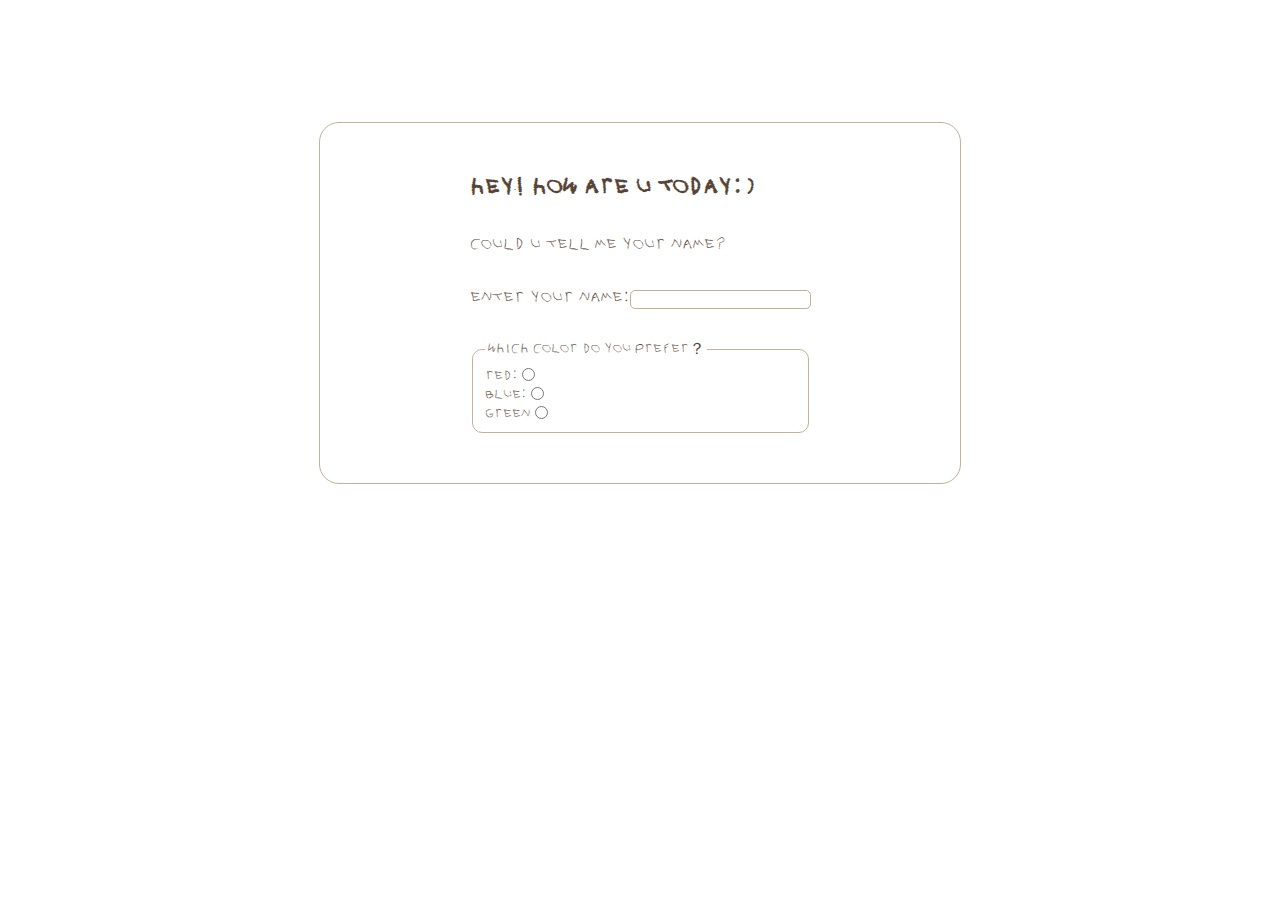
==== index.html @ 863f4cc7 "update" ====
<!DOCTYPE html>
<html lang="en">
  <head>
    <meta charset="UTF-8" />
    <meta http-equiv="X-UA-Compatible" content="IE=edge" />
    <meta name="viewport" content="width=device-width, initial-scale=1.0" />
    <title>💩 Survey</title>
    <link rel="stylesheet" href="main.css" />
  </head>
  <body>
    <div class="container" id="container">
      <h1>Hey! How are u today:)</h1>
      <p>Could u tell me your name?</p>
      <div>
        <p>Enter your name:<input class="input" id="name" type="text" /></p>

        <!-- Select a color: -->
        <br />
        <fieldset class="fieldset">
          <legend>Which color do you prefer？</legend>
          Red:<input
            type="radio"
            name="myRadios"
            class="radio"
            value="red"
          /><br />
          Blue:<input
            type="radio"
            name="myRadios"
            class="radio"
            value="blue"
          /><br />
          Green<input
            type="radio"
            name="myRadios"
            class="radio"
            value="green"
          />
        </fieldset>
      </div>
      <p class="next-page" id="nextPage">
        <a href="page02.html">Go to next</a>
      </p>
    </div>
    <script src="index.js"></script>
  </body>
</html>
---- main.css ----
@font-face {
  font-family: smalle;
  src: url("asset/MadeofScars-Regular.ttf");
}

body {
  height: 100vh;
  margin: 0;
  font-family: smalle;
  display: flex;
  flex-direction: column;
  justify-content: center;
  align-items: center;
  width: 50%;
  height: 30%;
  border-radius: 20px;
  position: relative;
  /* box-shadow: 0 4px 6px #c4b197, 0 1px 3px #795c41; */
  border: 1.5px solid #c4b197;
  margin: 9.5% auto;
  padding-bottom: 1rem;
  color: #564436;
}

.input {
  border: 1.5px solid #c4b197;
  border-radius: 5px;
  padding: 1px;
  transition: border-color 0.3s ease;
}

h1 {
  margin-top: 15%;
  font-size: 1.7rem;
}

p {
  font-size: 1.2rem;
  margin-bottom: 4%;
  margin-top: 10%;
}

.next-page {
  display: none;
  font-size: 1rem;
  text-align: center;
  margin-top: 15%;
}

.fieldset {
  border: 1.5px solid #c4b197;
  border-radius: 10px;
  margin-bottom: 10%;
}

a {
  text-decoration: none;
  color: black;
  transition: font-size 0.3s ease;
}

a:hover {
  font-size: 105%;
}
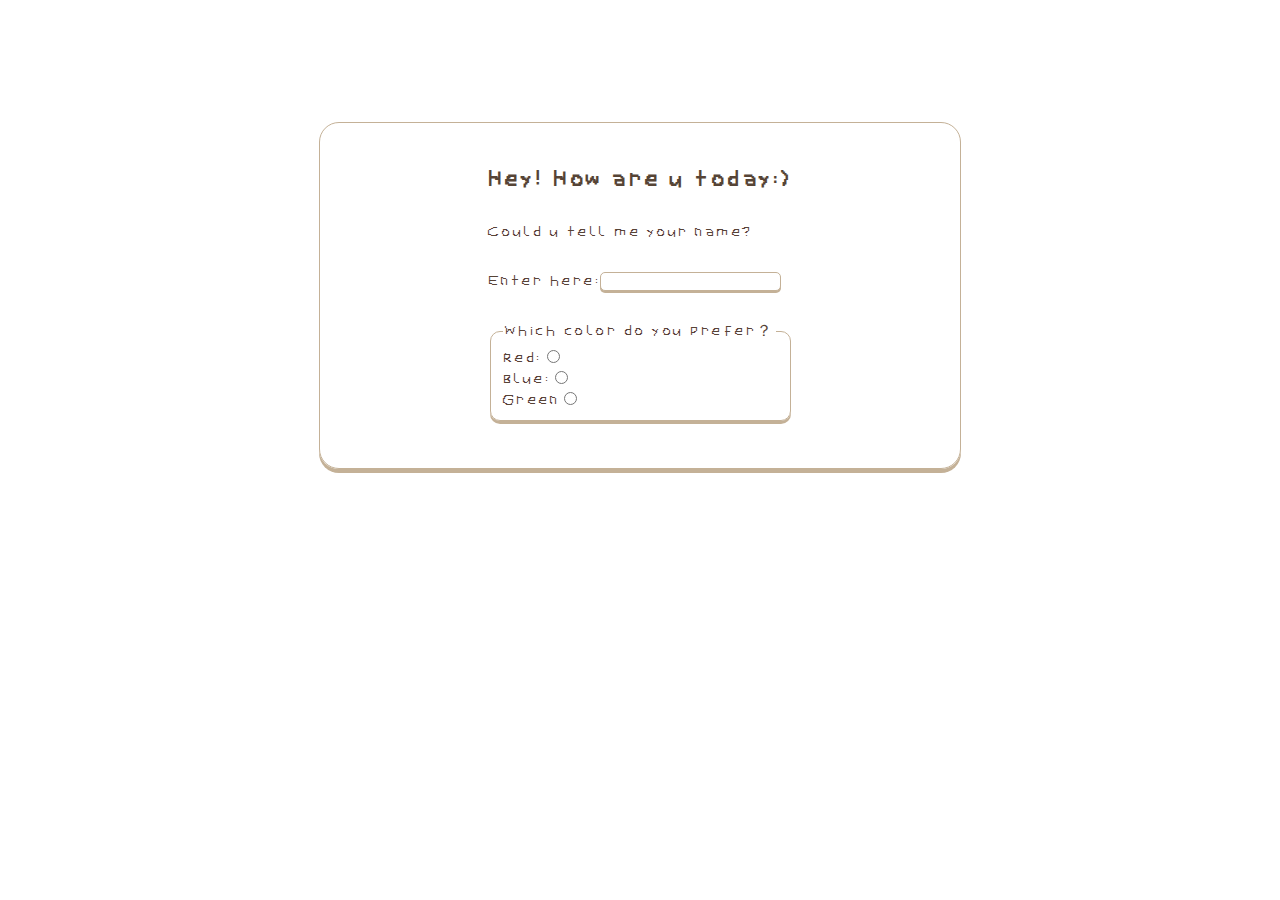
==== commit 18575515: "update" ====
--- a/index.html
+++ b/index.html
@@ -4,7 +4,7 @@
     <meta charset="UTF-8" />
     <meta http-equiv="X-UA-Compatible" content="IE=edge" />
     <meta name="viewport" content="width=device-width, initial-scale=1.0" />
-    <title>💩 Survey</title>
+    <title>A 💩 Survey</title>
     <link rel="stylesheet" href="main.css" />
   </head>
   <body>
@@ -12,9 +12,8 @@
       <h1>Hey! How are u today:)</h1>
       <p>Could u tell me your name?</p>
       <div>
-        <p>Enter your name:<input class="input" id="name" type="text" /></p>
+        <p>Enter here:<input class="input" id="name" type="text" /></p>
 
-        <!-- Select a color: -->
         <br />
         <fieldset class="fieldset">
           <legend>Which color do you prefer？</legend>
@@ -38,8 +37,8 @@
           />
         </fieldset>
       </div>
-      <p class="next-page" id="nextPage">
-        <a href="page02.html">Go to next</a>
+      <p class="next-page" id="nextPage" style="display: none">
+        <button type="button" id="go-to-next">Go to next</button>
       </p>
     </div>
     <script src="index.js"></script>
--- a/main.css
+++ b/main.css
@@ -1,6 +1,14 @@
 @font-face {
   font-family: smalle;
-  src: url("asset/MadeofScars-Regular.ttf");
+  src: url("asset/smalle.ttf");
+}
+
+:root {
+  --light-purple-color: #c4b197;
+  --light-color: #fff;
+  --dark-color: #564436;
+  --grey-color: #fff;
+  --transition: all 300ms ease-in-out;
 }
 
 body {
@@ -15,50 +23,67 @@
   height: 30%;
   border-radius: 20px;
   position: relative;
-  /* box-shadow: 0 4px 6px #c4b197, 0 1px 3px #795c41; */
+  box-shadow: 0 4px 0 0 #c4b197;
   border: 1.5px solid #c4b197;
   margin: 9.5% auto;
   padding-bottom: 1rem;
   color: #564436;
+  letter-spacing: 1.5px;
+}
+
+h1 {
+  margin-top: 15%;
+  font-size: 1.5rem;
+}
+
+p {
+  font-size: 1rem;
+  margin-bottom: 4%;
+  margin-top: 10%;
 }
 
 .input {
   border: 1.5px solid #c4b197;
+  box-shadow: 0 2px 0 0 #c4b197;
   border-radius: 5px;
   padding: 1px;
-  transition: border-color 0.3s ease;
-}
-
-h1 {
-  margin-top: 15%;
-  font-size: 1.7rem;
-}
-
-p {
-  font-size: 1.2rem;
-  margin-bottom: 4%;
-  margin-top: 10%;
-}
-
-.next-page {
-  display: none;
-  font-size: 1rem;
-  text-align: center;
-  margin-top: 15%;
+  letter-spacing: 1.5px;
 }
 
 .fieldset {
   border: 1.5px solid #c4b197;
+  box-shadow: 0 3px 0 0 #c4b197;
   border-radius: 10px;
   margin-bottom: 10%;
 }
-
-a {
-  text-decoration: none;
-  color: black;
-  transition: font-size 0.3s ease;
+.next-page button {
+  font-family: smalle;
+  font-size: 0.8rem;
+  font-weight: 600;
+  text-align: center;
+  margin-top: 15%;
+  margin-top: 10%;
+  border: none;
+  border-radius: 0.5rem;
+  outline: 0;
+  padding: 0.5rem 1rem;
+  text-transform: uppercase;
+  cursor: pointer;
+  display: block;
+  background-color: var(--grey-color);
+  color: var(--dark-color);
+  transition: var(--transition);
+  box-shadow: 0 4px 0 0 #c4b197;
+  letter-spacing: 1.5px;
 }
 
-a:hover {
-  font-size: 105%;
+.next-page button:hover {
+  text-decoration: none;
+  color: white;
+  background-color: #cdbda5;
+  box-shadow: 0 4px 0 0 #c4b197;
 }
+
+.next-page button:active {
+  transform: scale(0.95);
+}
